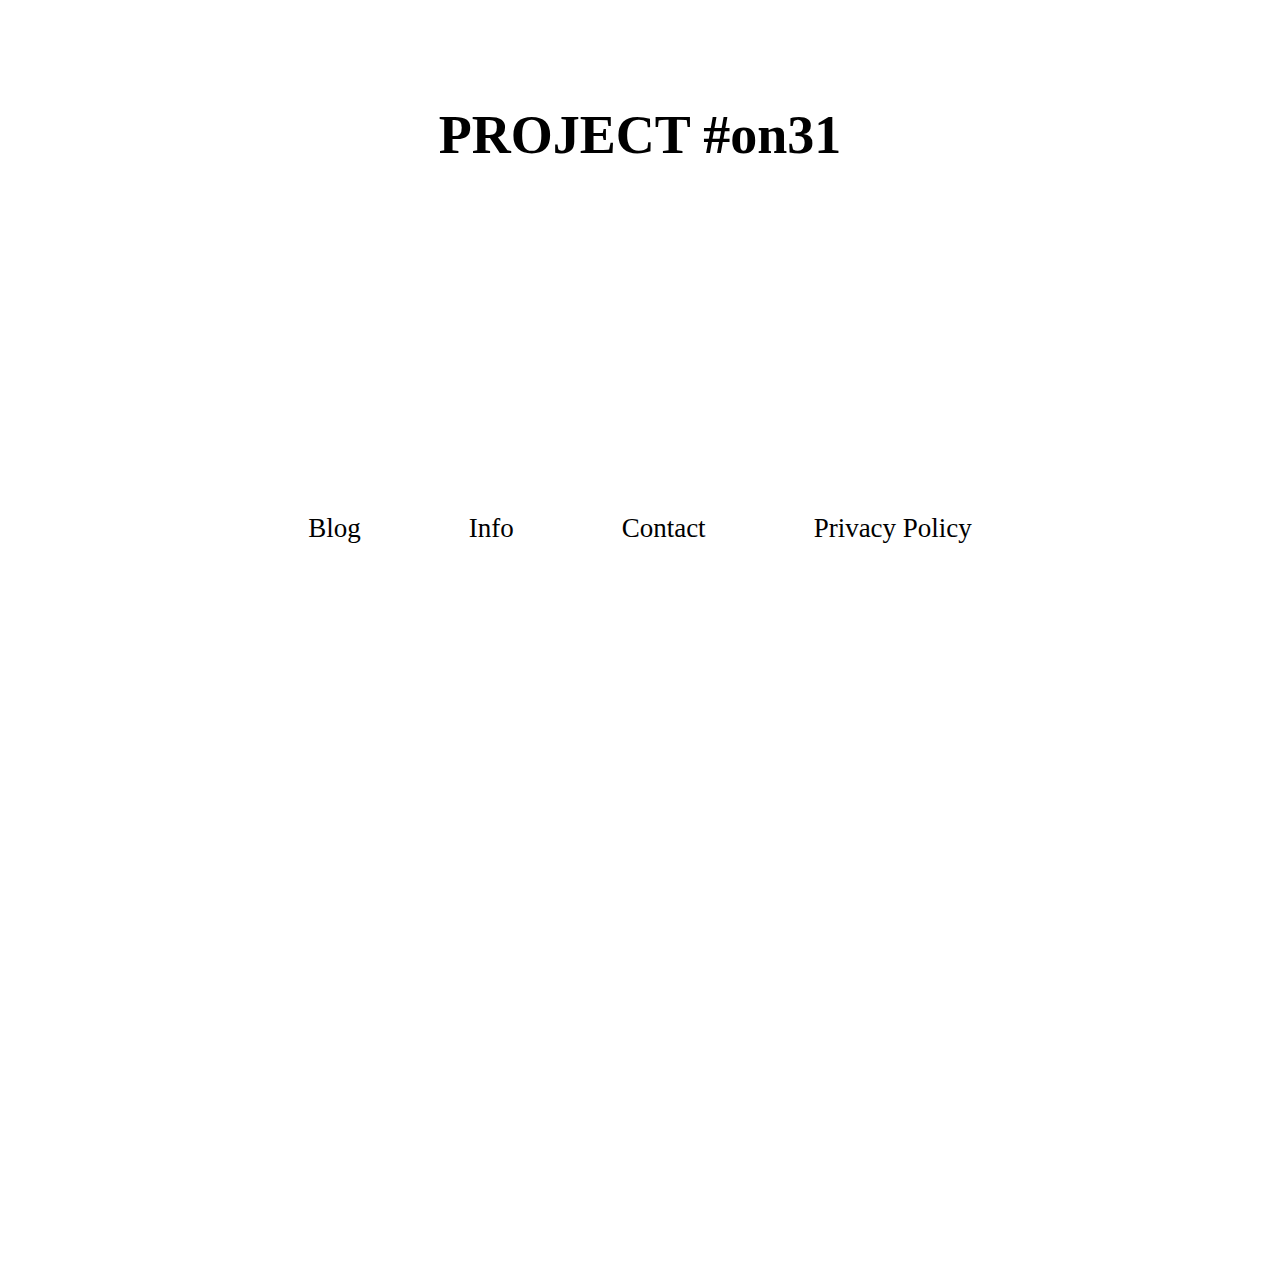
==== index.html @ 078306d0 "Update index.html" ====
<!DOCTYPE html>
<html>
  <head>
<link href="stylish.css" rel="stylesheet">
    <title>WELCOME</title>
  </head>
  <body>
     <center>
    <div id="headline">
        <h1>PROJECT #on31</h1>
    </div>
<div id="all">
<ul id="list">
    <li><a href="blog.html">Blog</a></li>
    <li><a href="info.html">Info</a></li>
    <li><a href="contact.html">Contact</a></li>
    <li><a href="pp.html">Privacy Policy</a></li>
</ul>
</div>
<iframe data-aa="1527410" src="//ad.a-ads.com/1527410?size=728x90" scrolling="no" style="width:728px; height:90px; border:0px; padding:0; overflow:hidden" allowtransparency="true"></iframe>	
     </center>
  </body>
</html>
---- stylish.css ----
*{
    box-sizing: border-box;
    padding: 0;
    margin: 0;
}

body {
    background-color: white;

}
#headline {
    display: flex;
    align-items: center;
    justify-content: center;
    height: 30vh;
}

h1 {
    font-size: 6vmin;
    text-align: center;
    color: black;
}

#all {
    display: flex;
    align-items: center;
    justify-content: center;
    height: 100vh;
}

ul {
    display: flex;
    width: 70vw;
    list-style: none;
    justify-content: center;
    margin-bottom: 30%;
    transition: .3s;
}

li{
    text-align: center;
    margin: 4vmin;

    transition: 1s;
}
li a {
    padding: 2vmin 2vmin;
    font-size: 3vmin;
    text-decoration: none;
    color: black;
    display : block;
}

ul:hover{
    transform: scale(1.2);
    transition: .5s;
}

li a:hover{
    background-color:rgb(255, 128, 150);
    transition: .5s;
}
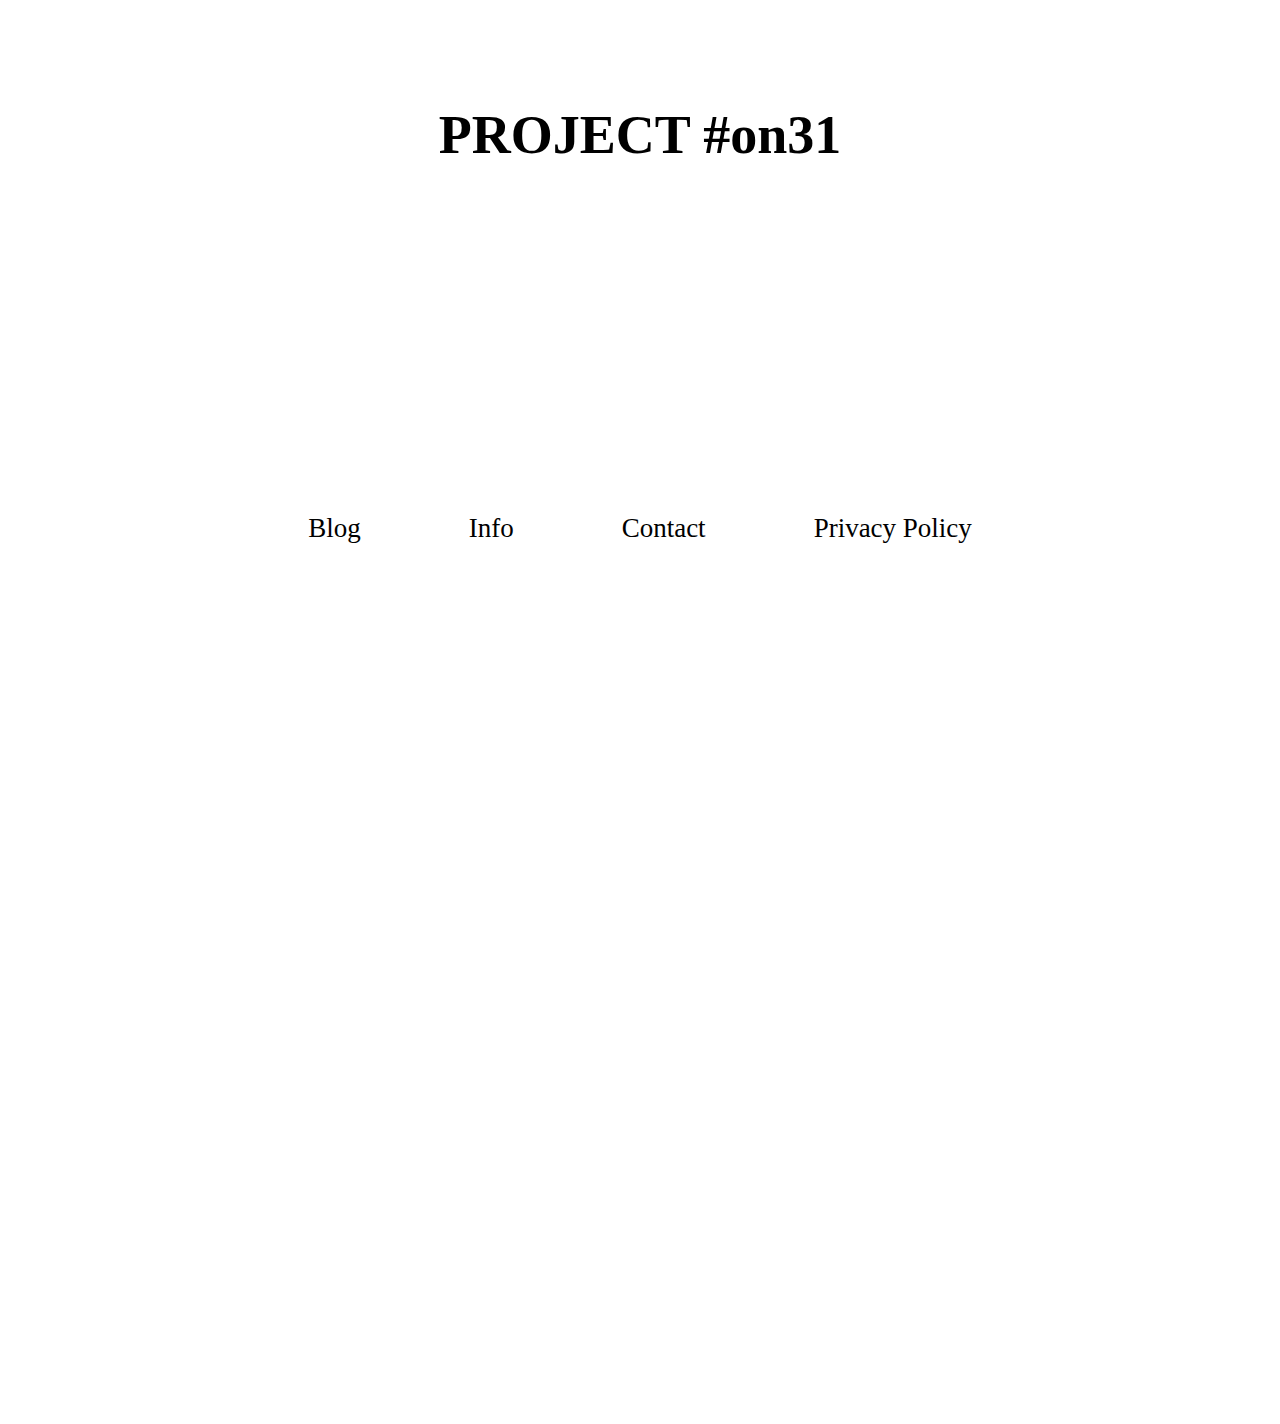
==== commit bd995bd7: "Update index.html" ====
--- a/index.html
+++ b/index.html
@@ -18,6 +18,7 @@
 </ul>
 </div>
 <iframe data-aa="1527410" src="//ad.a-ads.com/1527410?size=728x90" scrolling="no" style="width:728px; height:90px; border:0px; padding:0; overflow:hidden" allowtransparency="true"></iframe>	
-     </center>
+<iframe src="//a.exdynsrv.com/iframe.php?idzone=4371964&size=300x250" width="300" height="250" scrolling="no" marginwidth="0" marginheight="0" frameborder="0"></iframe> 
+    </center>
   </body>
 </html>
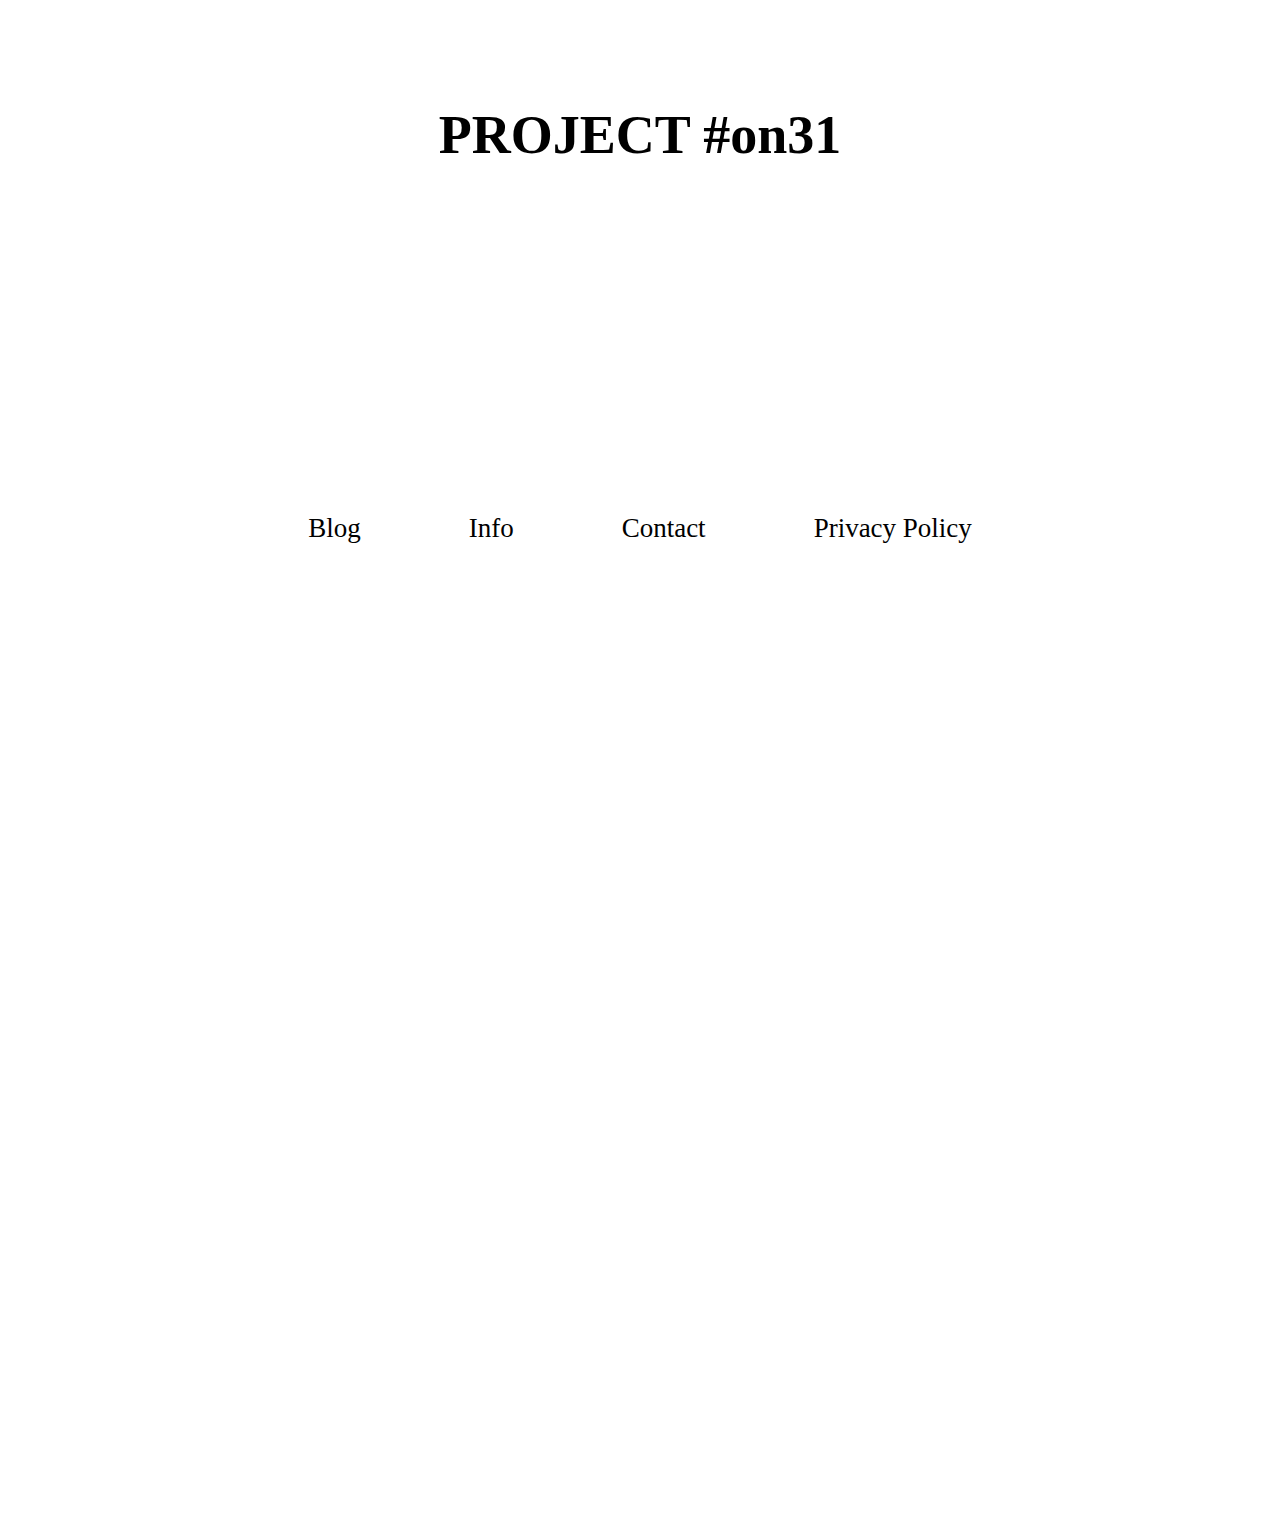
==== commit b16447fd: "Update index.html" ====
--- a/index.html
+++ b/index.html
@@ -17,7 +17,7 @@
     <li><a href="pp.html">Privacy Policy</a></li>
 </ul>
 </div>
-<iframe data-aa="1527410" src="//ad.a-ads.com/1527410?size=728x90" scrolling="no" style="width:728px; height:90px; border:0px; padding:0; overflow:hidden" allowtransparency="true"></iframe>	
+<iframe data-aa="1527410" src="//ad.a-ads.com/1527410?size=728x90" scrolling="no" style="width:728px; height:90px; border:0px; padding:0; overflow:hidden" allowtransparency="true"></iframe><br>
 <iframe src="//a.exdynsrv.com/iframe.php?idzone=4371964&size=300x250" width="300" height="250" scrolling="no" marginwidth="0" marginheight="0" frameborder="0"></iframe> 
     </center>
   </body>
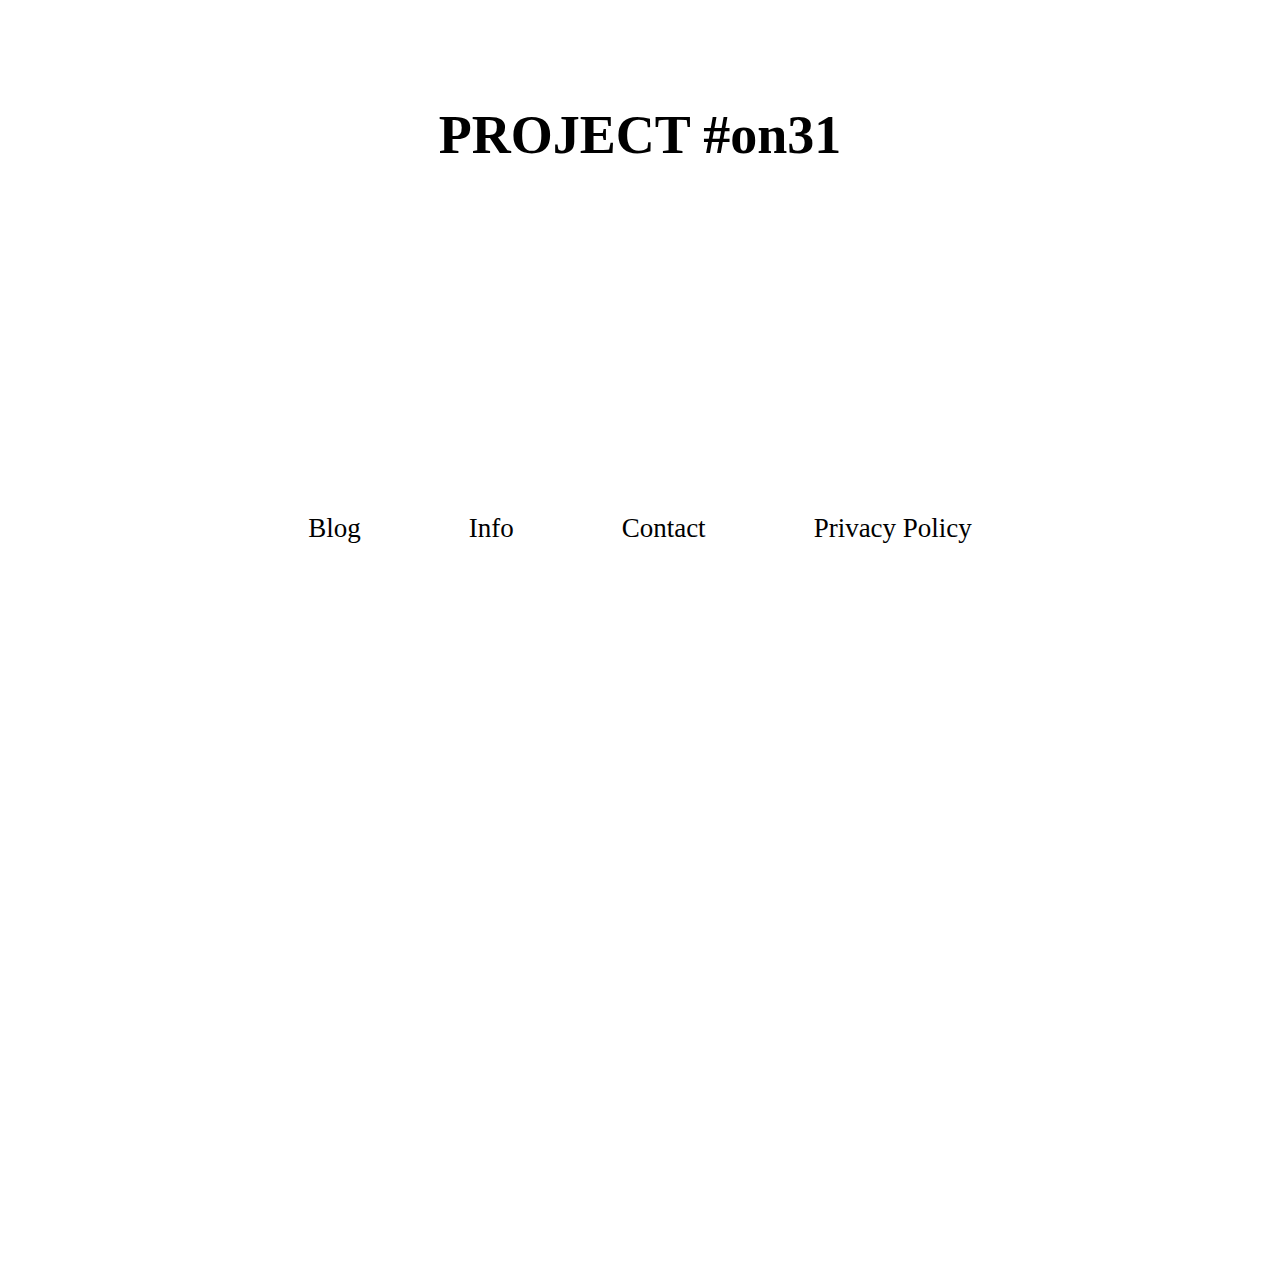
==== commit 7620f875: "Update index.html" ====
--- a/index.html
+++ b/index.html
@@ -18,7 +18,6 @@
 </ul>
 </div>
 <iframe data-aa="1527410" src="//ad.a-ads.com/1527410?size=728x90" scrolling="no" style="width:728px; height:90px; border:0px; padding:0; overflow:hidden" allowtransparency="true"></iframe><br>
-<iframe src="//a.exdynsrv.com/iframe.php?idzone=4371964&size=300x250" width="300" height="250" scrolling="no" marginwidth="0" marginheight="0" frameborder="0"></iframe> 
     </center>
   </body>
 </html>
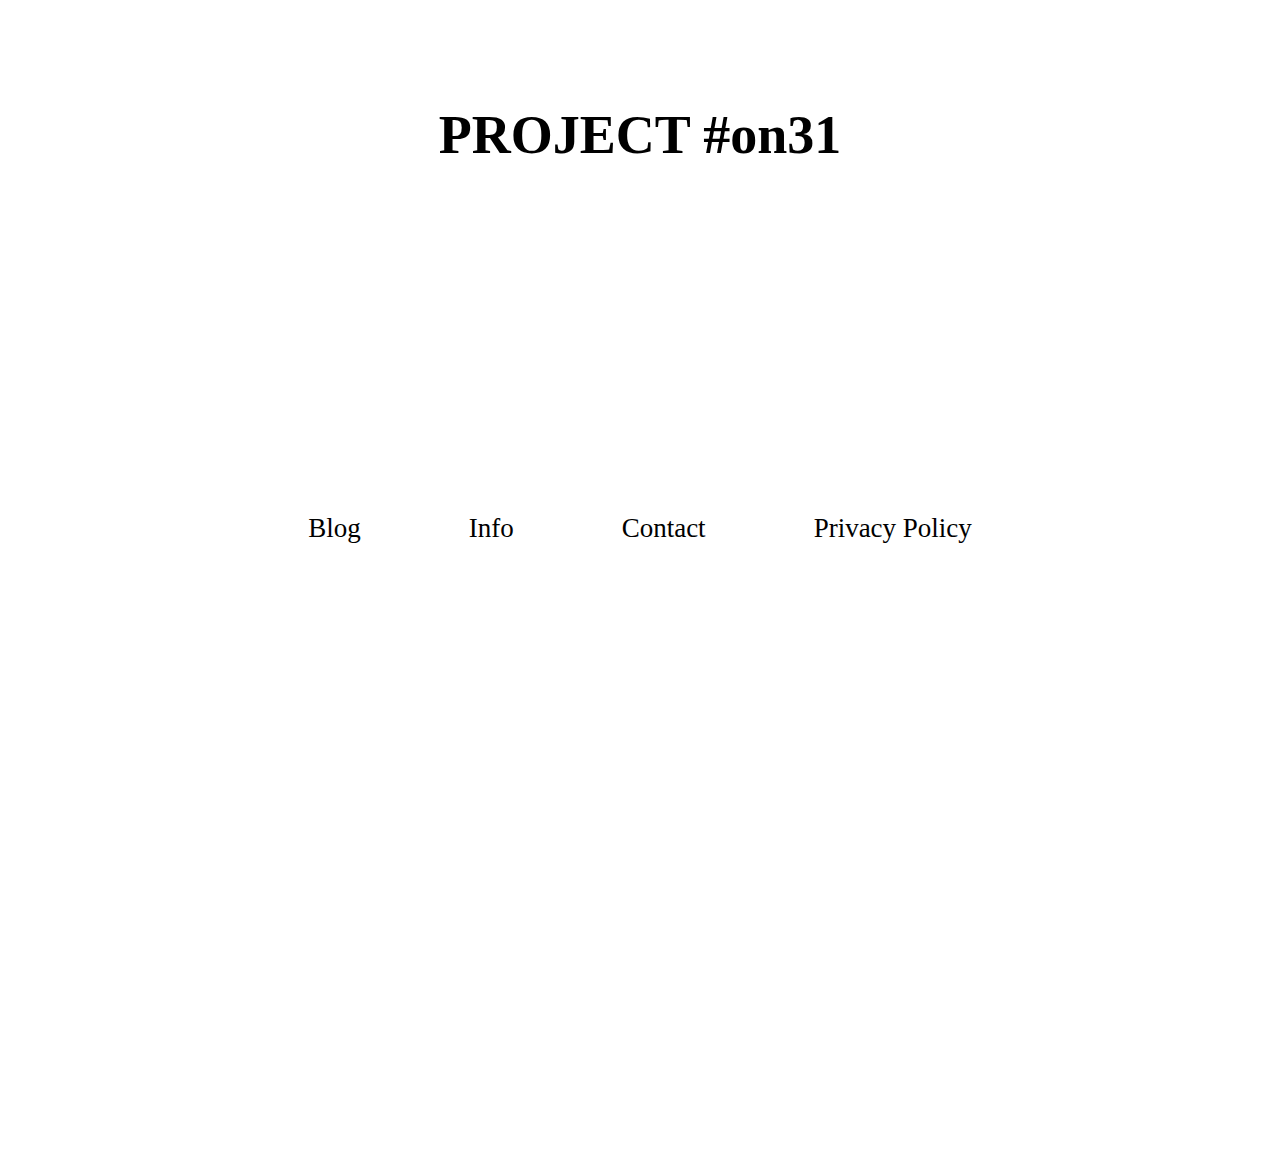
==== commit cc7fce29: "Update index.html" ====
--- a/index.html
+++ b/index.html
@@ -17,7 +17,6 @@
     <li><a href="pp.html">Privacy Policy</a></li>
 </ul>
 </div>
-<iframe data-aa="1527410" src="//ad.a-ads.com/1527410?size=728x90" scrolling="no" style="width:728px; height:90px; border:0px; padding:0; overflow:hidden" allowtransparency="true"></iframe><br>
     </center>
   </body>
 </html>
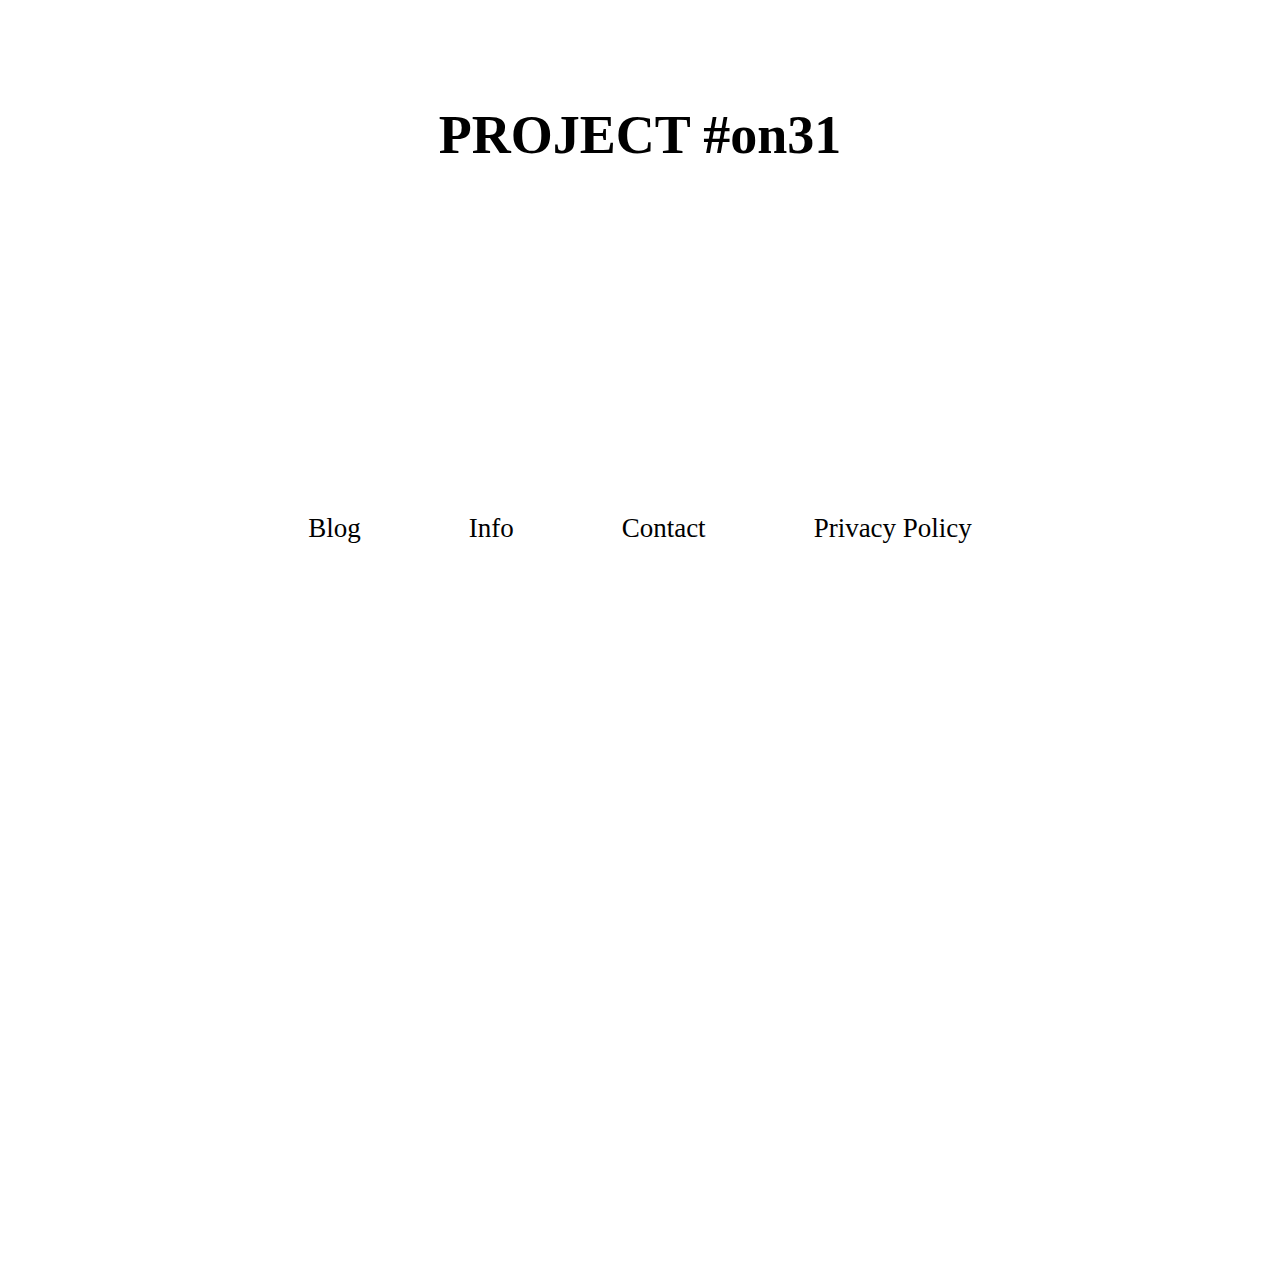
==== commit 4817c0da: "Update index.html" ====
--- a/index.html
+++ b/index.html
@@ -17,6 +17,7 @@
     <li><a href="pp.html">Privacy Policy</a></li>
 </ul>
 </div>
+<iframe data-aa="1527410" src="//ad.a-ads.com/1527410?size=728x90" scrolling="no" style="width:728px; height:90px; border:0px; padding:0; overflow:hidden" allowtransparency="true"></iframe><br>
     </center>
   </body>
 </html>
